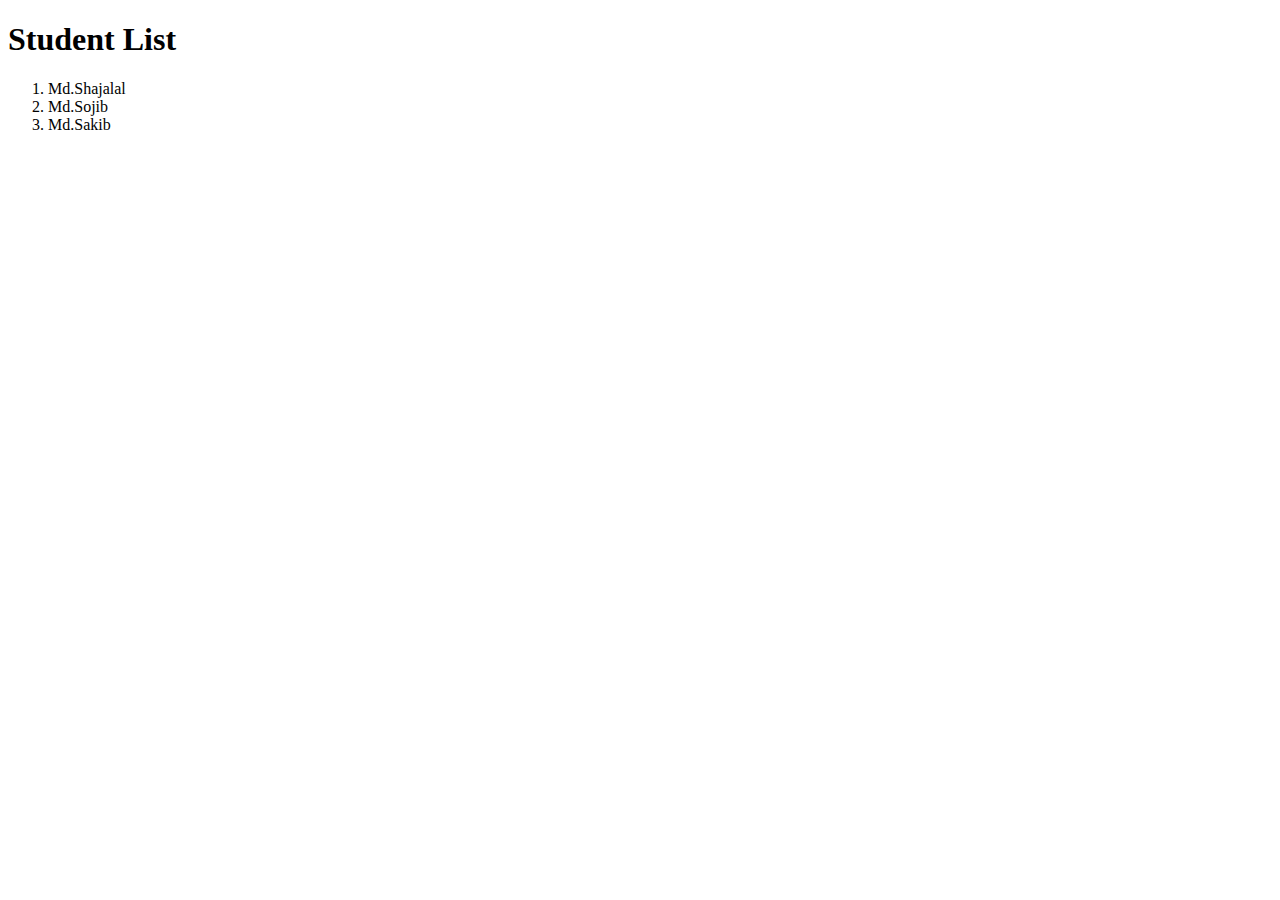
==== index.html @ 954cd30c "first commit" ====
<!DOCTYPE html>
<html lang="en">
<head>
    <meta charset="UTF-8">
    <meta name="viewport" content="width=device-width, initial-scale=1.0">
    <title>sojib</title>
</head>
<body>
    <h1>Student List</h1>
    <ol>
        <li>Md.Shajalal</li>
        <li>Md.Sojib</li>
        <li>Md.Sakib</li>
    </ol>
    
</body>
</html>
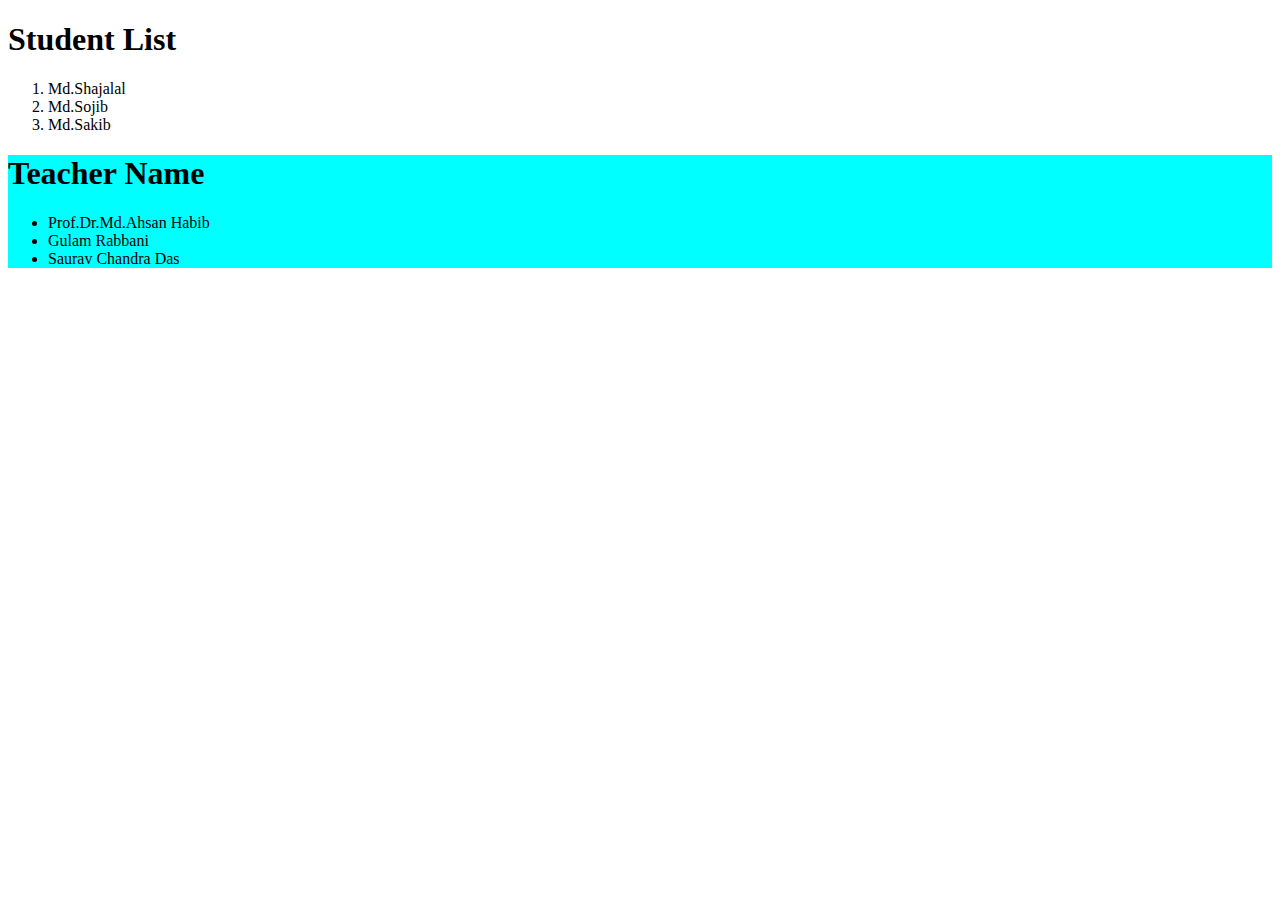
==== commit 5ac8702e: "added the first blog" ====
--- a/index.html
+++ b/index.html
@@ -4,6 +4,7 @@
     <meta charset="UTF-8">
     <meta name="viewport" content="width=device-width, initial-scale=1.0">
     <title>sojib</title>
+    <link rel="stylesheet" href="style.css">
 </head>
 <body>
     <h1>Student List</h1>
@@ -12,6 +13,17 @@
         <li>Md.Sojib</li>
         <li>Md.Sakib</li>
     </ol>
+    <div class="ph">
+        <h1>Teacher Name</h1>
+        <ul>
+            <li>Prof.Dr.Md.Ahsan Habib</li>
+            <li>
+                Gulam Rabbani
+            </li>
+            <li>Saurav Chandra Das</li>
+
+        </ul>
+    </div>
     
 </body>
 </html>--- a/style.css
+++ b/style.css
@@ -0,0 +1,6 @@
+.ph{
+    background-color: aqua;
+    text-decoration-color: black;
+    margin-top: 20px;
+    
+}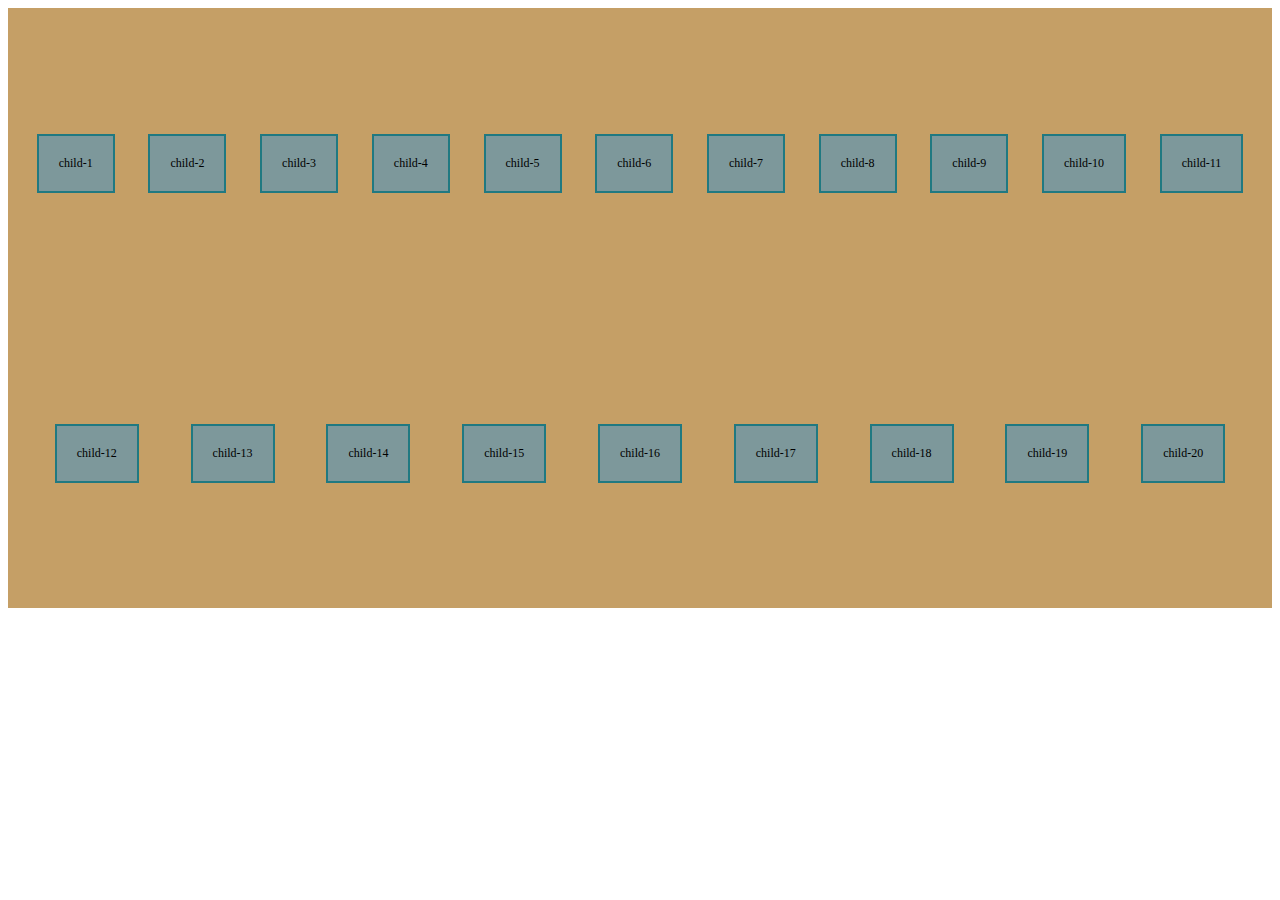
==== commit 8d09ae9a: "shop dis html" ====
--- a/index.html
+++ b/index.html
@@ -3,27 +3,33 @@
 <head>
     <meta charset="UTF-8">
     <meta name="viewport" content="width=device-width, initial-scale=1.0">
-    <title>sojib</title>
-    <link rel="stylesheet" href="style.css">
+    <title>Basic Flex</title>
+    <link rel="stylesheet" href="style/sty.css">
 </head>
 <body>
-    <h1>Student List</h1>
-    <ol>
-        <li>Md.Shajalal</li>
-        <li>Md.Sojib</li>
-        <li>Md.Sakib</li>
-    </ol>
-    <div class="ph">
-        <h1>Teacher Name</h1>
-        <ul>
-            <li>Prof.Dr.Md.Ahsan Habib</li>
-            <li>
-                Gulam Rabbani
-            </li>
-            <li>Saurav Chandra Das</li>
+    <section class="parent">
+         <!-- div.child*20>{child-$} -->
+          <div class="child">child-1</div>
+          <div class="child">child-2</div>
+          <div class="child">child-3</div>
+          <div class="child">child-4</div>
+          <div class="child">child-5</div>
+          <div class="child">child-6</div>
+          <div class="child">child-7</div>
+          <div class="child">child-8</div>
+          <div class="child">child-9</div>
+          <div class="child">child-10</div>
+          <div class="child">child-11</div>
+          <div class="child">child-12</div>
+          <div class="child">child-13</div>
+          <div class="child">child-14</div>
+          <div class="child">child-15</div>
+          <div class="child">child-16</div>
+          <div class="child">child-17</div>
+          <div class="child">child-18</div>
+          <div class="child">child-19</div>
+          <div class="child">child-20</div>
 
-        </ul>
-    </div>
-    
+    </section>
 </body>
 </html>--- a/style/sty.css
+++ b/style/sty.css
@@ -0,0 +1,24 @@
+.parent{
+    padding:25px;
+    background-color: rgb(197, 159, 102);
+    display: flex;
+    gap:30px;
+    /*justify-content: end;*/
+    justify-content: space-evenly;
+    /*justify-content:space-between;*/
+    /*justify-content:space-around;*/
+    height:550px;
+    /*align-items: start;*/
+    align-items: center;
+    flex-direction: row;
+    /* flex-direction:row-reverse   */
+    /* flex-direction: column-reverse; */
+    flex-wrap: wrap;
+}
+.child{
+    border:2px solid rgb(32, 121, 129);
+    background: rgb(125, 152, 155);
+    padding:20px;
+    font-size: 12px;
+     
+}